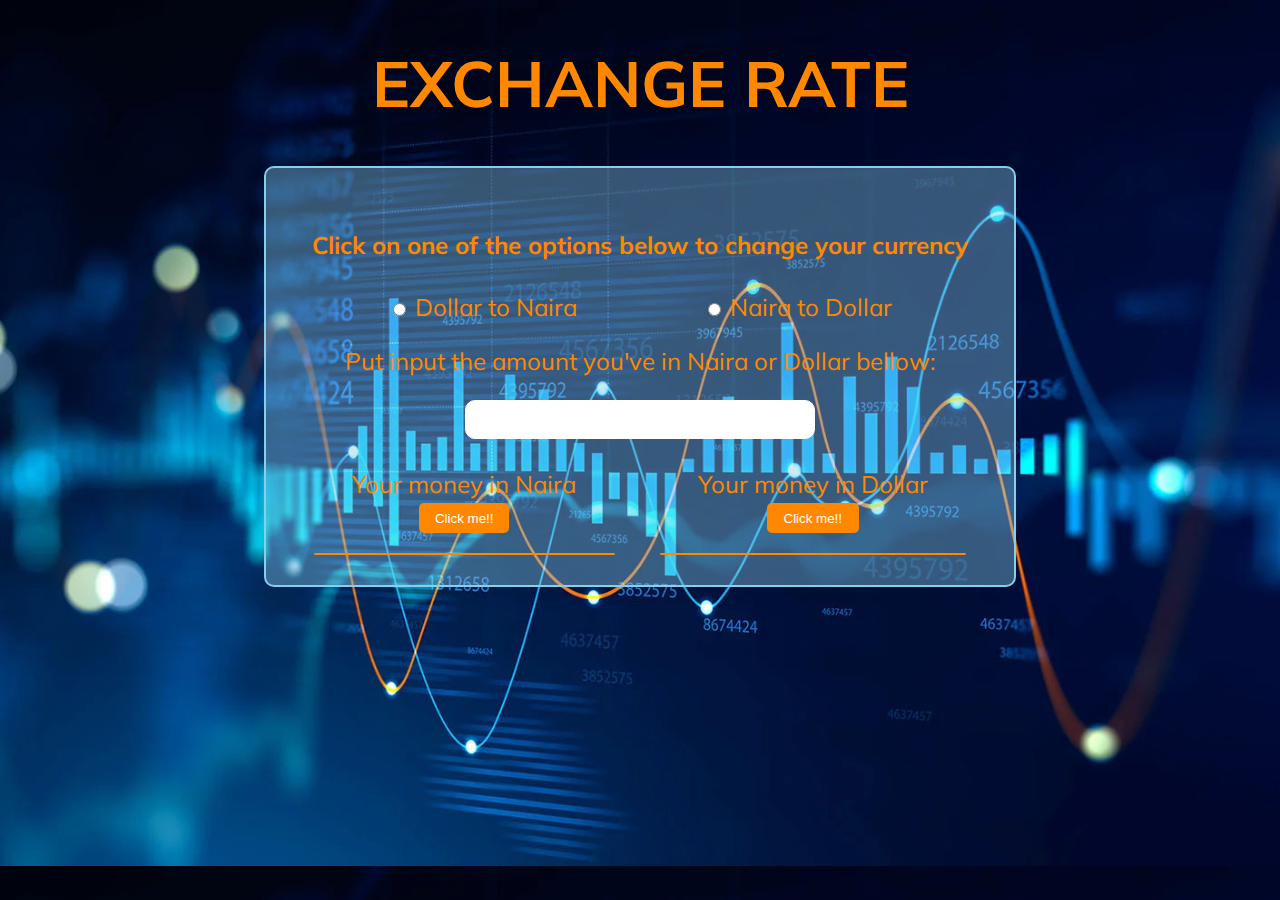
==== index.html @ 17750068 "Changed name of files and made some changes to the webpage" ====
<!DOCTYPE html>
<html lang="en">
<head>
    <meta charset="UTF-8">
    <meta name="viewport" content="width=device-width, initial-scale=1.0">
    <title>Document</title>
    <link rel="stylesheet" href="./index.css">
</head>
<body>
    <main>
        <h1>Exchange Rate</h1>
        <div class="div1">
            <h4>Click on one of the options below to change your currency</h4>
            <input type="radio" name="exchange" id="dollar">
            <span style="padding-right: 120px;">Dollar to Naira</span>
            <input type="radio" name="exchange" id="naira">
            <span>Naira to Dollar</span>
            <p>Put input the amount you've in Naira or Dollar bellow:</p>
            <input type="text" id="input">
            <div class="div2">
                <div>
                    <span>Your money in Naira</span>
                    <button id="btn1">Click me!!</button>
                    <div class="div3"></div>
                </div>
                <div>
                    <span>Your money in Dollar</span>
                    <button id="btn2">Click me!!</button>
                    <div class="div4"></div>
                </div>
            </div>
        </div>
    </main>
    <script src="./index.js"></script>
</body>
</html>
---- index.css ----
@import url('https://fonts.googleapis.com/css2?family=Mulish&display=swap');
body {
    background-image: url(./Assets/Images/Rate\ Exchange.webp);
    background-size: cover;
}

main {
    font-family: 'Mulish' , 'serif';
    text-align: center;
}

h1 {
    color: #FF8800;
    text-transform: uppercase;
    font-size: 4rem;
}

.div1 {
   color: #FF8800;
   font-size: 1.5rem;
   border: 2px solid skyblue;
   margin: 4vh 20vw;
   padding: 30px 30px;
   border-radius: 10px;
   background-color: rgb(135, 206, 235, 0.4);
}

#input {
    border: 1px solid white;
    border-radius: 10px;
    width: 50%;
    height: 35px;
}

button {
    border: 0px solid #FF8800;
    border-radius: 5px;
    background-color: #FF8800;
    color: white;
    width: 30%;
    height: 30px;
    cursor: pointer;
}

.div2 {
    display: flex;
    justify-content: center;
    gap: 45px;
    padding-top: 30px;
}

.div3 {
    background-color: skyblue;
    border: 1px solid #FF8800;
    margin-top: 20px;
    font-size: 1.2rem;
    border-radius: 10px;
}

.div4 {
    background-color: skyblue;
    border: 1px solid #FF8800;
    margin-top: 20px;
    font-size: 1.2rem;
    border-radius: 10px;
}
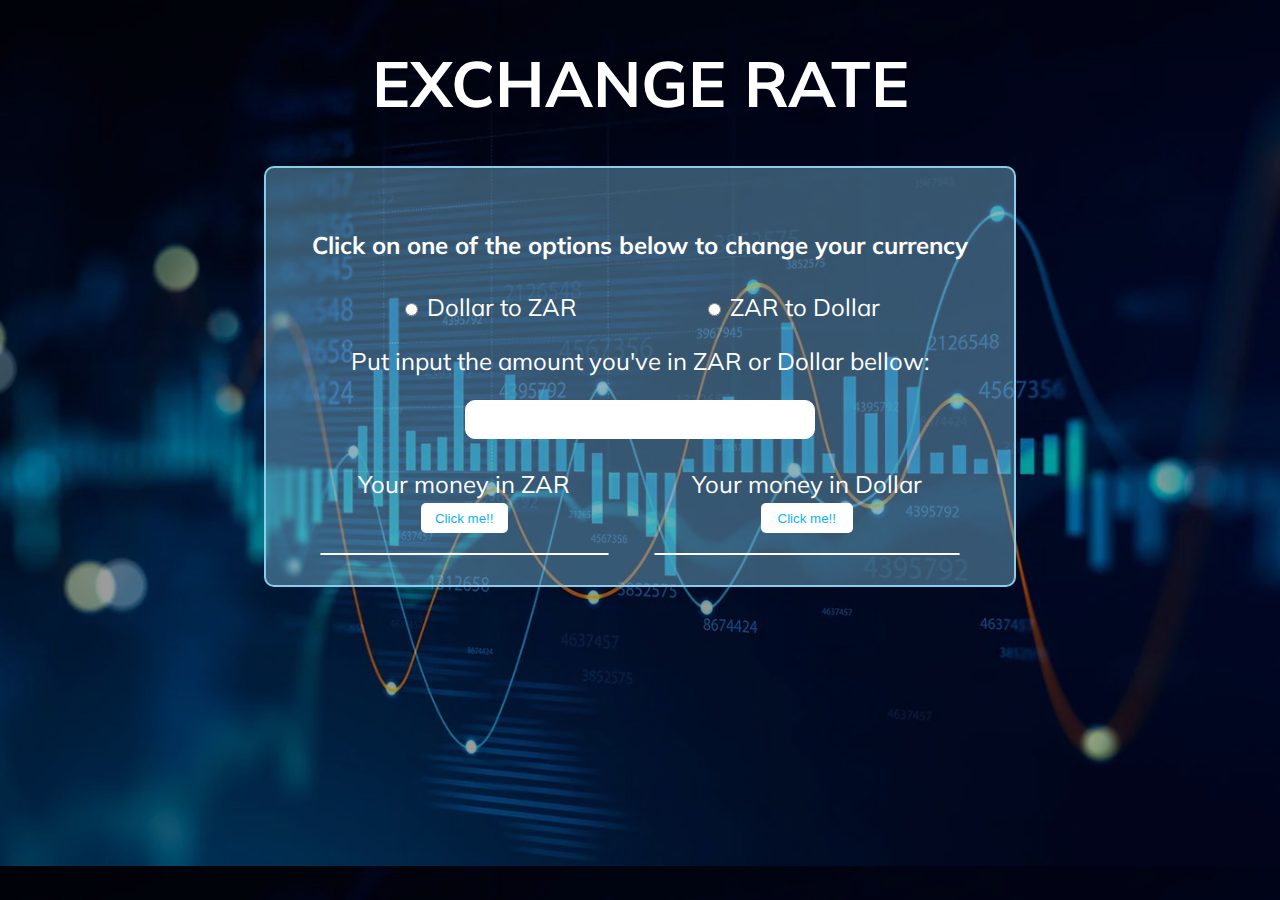
==== commit 4a29aa98: "Made some changes" ====
--- a/index.html
+++ b/index.html
@@ -12,14 +12,14 @@
         <div class="div1">
             <h4>Click on one of the options below to change your currency</h4>
             <input type="radio" name="exchange" id="dollar">
-            <span style="padding-right: 120px;">Dollar to Naira</span>
+            <span style="padding-right: 120px;">Dollar to ZAR</span>
             <input type="radio" name="exchange" id="naira">
-            <span>Naira to Dollar</span>
-            <p>Put input the amount you've in Naira or Dollar bellow:</p>
+            <span>ZAR to Dollar</span>
+            <p>Put input the amount you've in ZAR or Dollar bellow:</p>
             <input type="text" id="input">
             <div class="div2">
                 <div>
-                    <span>Your money in Naira</span>
+                    <span>Your money in ZAR</span>
                     <button id="btn1">Click me!!</button>
                     <div class="div3"></div>
                 </div>
--- a/index.css
+++ b/index.css
@@ -1,6 +1,6 @@
 @import url('https://fonts.googleapis.com/css2?family=Mulish&display=swap');
 body {
-    background-image: url(./Assets/Images/Rate\ Exchange.webp);
+    background-image: url(./Assets/Images/ade.jpg);
     background-size: cover;
 }
 
@@ -10,13 +10,13 @@
 }
 
 h1 {
-    color: #FF8800;
+    color: white;
     text-transform: uppercase;
     font-size: 4rem;
 }
 
 .div1 {
-   color: #FF8800;
+   color: white;
    font-size: 1.5rem;
    border: 2px solid skyblue;
    margin: 4vh 20vw;
@@ -33,10 +33,10 @@
 }
 
 button {
-    border: 0px solid #FF8800;
+    border: 0px solid white;
     border-radius: 5px;
-    background-color: #FF8800;
-    color: white;
+    background-color: white;
+    color: rgb(9, 179, 247);
     width: 30%;
     height: 30px;
     cursor: pointer;
@@ -50,16 +50,16 @@
 }
 
 .div3 {
-    background-color: skyblue;
-    border: 1px solid #FF8800;
+    background-color: rgb(9, 179, 247);
+    border: 1px solid white;
     margin-top: 20px;
     font-size: 1.2rem;
     border-radius: 10px;
 }
 
 .div4 {
-    background-color: skyblue;
-    border: 1px solid #FF8800;
+    background-color: rgb(9, 179, 247);
+    border: 1px solid white;
     margin-top: 20px;
     font-size: 1.2rem;
     border-radius: 10px;
